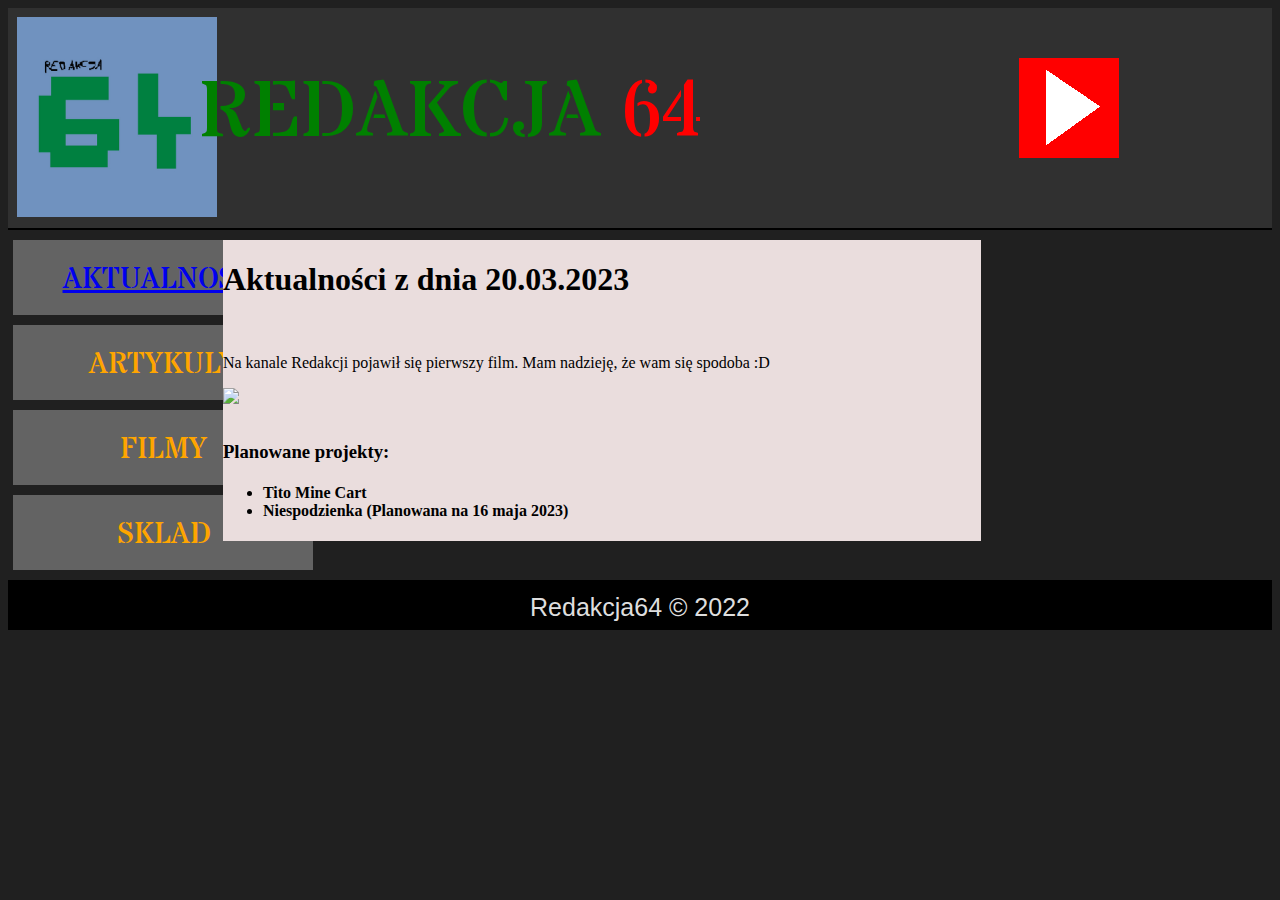
==== newest.html @ 9609a69b "Update newest.html" ====
<html>
    
<head>
    <meta charset="utf-8" />
    <title>Redakcja 64 - Aktualności</title>
    
    <link rel="stylesheet", href="style.css", type="text/css" />
    <link rel="preconnect" href="https://fonts.googleapis.com">
    <link rel="preconnect" href="https://fonts.gstatic.com" crossorigin>
    <link href="https://fonts.googleapis.com/css2?family=Stardos+Stencil:wght@700&display=swap" rel="stylesheet">
</head>
  
<body>
    <!-- Górna część strony (Logo, tytuł) -->
<div id = "head">

<div id = "logo"><a href="index.html"><img src="logo.png" width="200" height="200" alt="logo"/></a></div>
<div id = "title"><font color="green">REDAKCJA</font><font color="red">  64</font></div>
<div id = "upright">
<div class = "social"><a href="https://www.youtube.com/channel/UCyhXyE3aObZPQD98D6JVaVQ"><img src="youtube.png" width="100" height="100", alt="youtube" /></a></div>
<div class = "social"></div>
</div>

</div>

<div id="underhead"></div>

<!-- Lewa część strony (Odnośniki) -->
<div id="mid">
<div id = "left">
<div class = "choose"><div class="choose-content"><a href="newest.html">AKTUALNOSCI</a></div></div>
<div class = "choose"><div class="choose-content">ARTYKULY</div></div>
<div class = "choose"><div class="choose-content">FILMY</div></div>
<div class = "choose"><div class="choose-content">SKLAD</div></div>
</div>

<!--Środkowa część strony (Teksty, Artykuły) -->
  <div id = "center"><h1>Aktualności z dnia 20.03.2023</h1><br />
    <p>Na kanale Redakcji pojawił się pierwszy film. Mam nadzieję, że wam się spodoba :D</p>
      <a href="https://www.youtube.com/watch?v=wobleZutpNU"><img src = "hugoMiniatura.png" /></a>
    <br /><br />
    <h3>Planowane projekty:</h3>
    <h4><ul>
      <li>Tito Mine Cart</li>
      <li>Niespodzienka (Planowana na 16 maja 2023)</li>
    </ul></h4>
<!-- Prawa część strony (Reklamy, itp.) -->
<div id = "right"></div>
</div>

<div id="undermid"></div>

<!--Dolna część strony (stópka) -->
<div id = "down">
<div id="down-content">Redakcja64 &copy 2022</div>
</div>

    
    
  </body>
</html>
---- style.css ----
body{
	background-color:#202020;
}

#head{
	position:relative;
	width:100%;
	height:220px;
	background-color:#303030;
}
#logo{
	position:absolute;
	left:0.75%;
	top:4%;
	float:left;
	width:200px;
}
#title{
	position:absolute;
	float:left;
	left:15%;
	margin-top:50px;
	font-size:80px;
	font-family: 'Stardos Stencil', cursive;
}
#upright{
	float:left;
	margin-top:50px;
	position:absolute;
	left:80%;
	background-color:#303030;
}
.social{
	float:left;
	width:100px;
	height:100px;
}

#mid{
	position:relative;
	width:100%;
}

#left{
	float:left;
}
.choose{
	position:relative;
	clear:both;
	width:300px;
	height:75px;
	margin-top:10px;
	margin-left:5px;
	background-color:#636363;
}

.choose-content{
	position:absolute;
	width:100%;
	top:25%;
	text-align:center;
	color:orange;
	font-family:'Stardos Stencil', cursive;
	font-size:30px;
}

#center{
	position:absolute;
	float:left;
	width:60%;
	margin-top:10px;
	left:17%;
	height:auto;
	background-color:#EADDDD;
}

#undermid{
	clear:both;
	width:100%;
	height:10px;
}


#down{
	position:relative;
	height:50px;
	background-color:black;
	color:#DEDEDE;
	font-size:25px;
	font-family:Arial;
	clear:both;
}
#down-content{
	position:absolute;
	top:25%;
	width:100%;
	text-align:center;
}
#underhead{
	clear:both;
	width:100%;
	top:10%;
	height:2px;
	background-color:black;
}
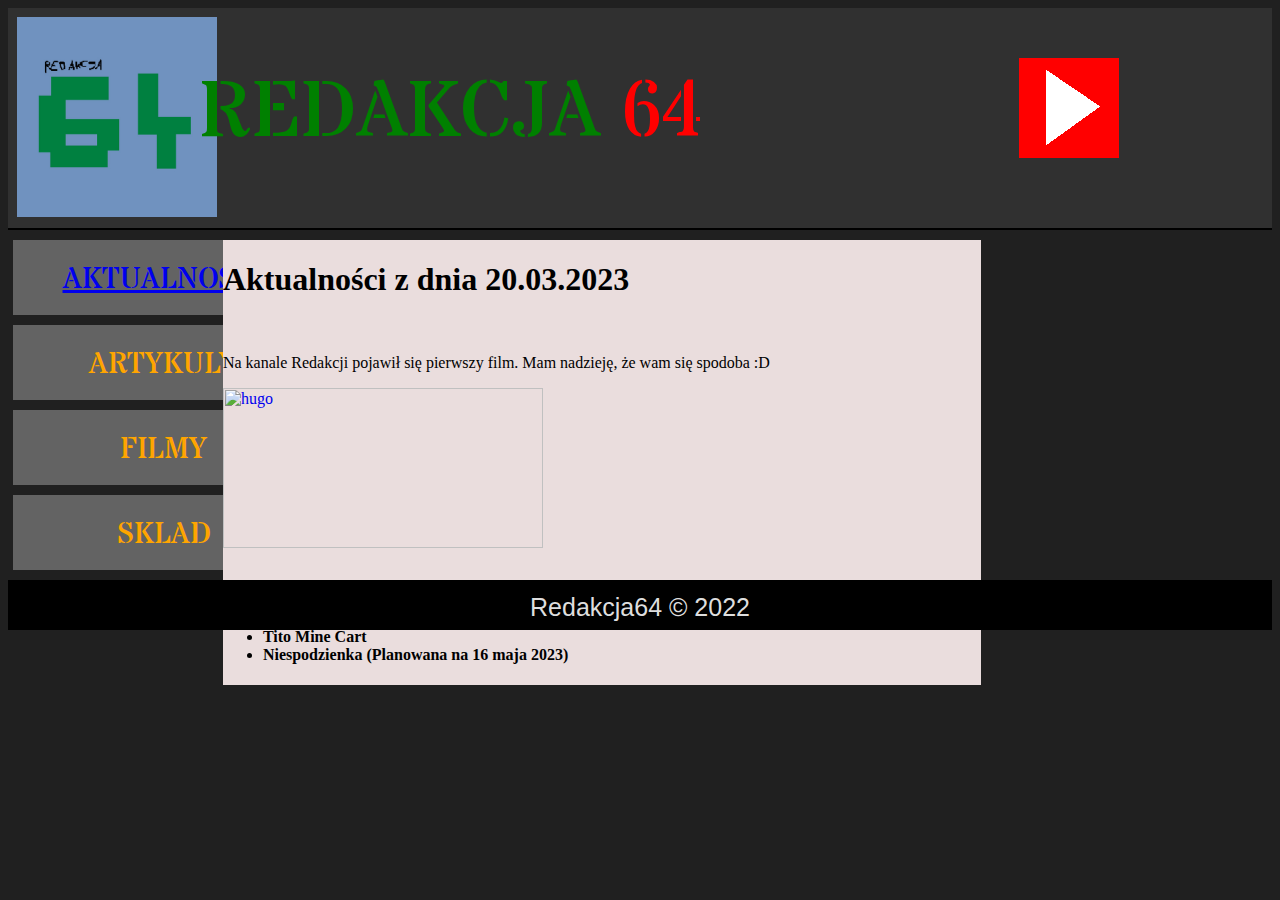
==== commit ddd01ccb: "Obrazek" ====
--- a/newest.html
+++ b/newest.html
@@ -37,7 +37,7 @@
 <!--Środkowa część strony (Teksty, Artykuły) -->
   <div id = "center"><h1>Aktualności z dnia 20.03.2023</h1><br />
     <p>Na kanale Redakcji pojawił się pierwszy film. Mam nadzieję, że wam się spodoba :D</p>
-      <a href="https://www.youtube.com/watch?v=wobleZutpNU"><img src = "hugoMiniatura.png" /></a>
+      <a href="https://www.youtube.com/watch?v=wobleZutpNU"><img src = "hugoMiniatura.png", width="320", height="160", alt="hugo" /></a>
     <br /><br />
     <h3>Planowane projekty:</h3>
     <h4><ul>
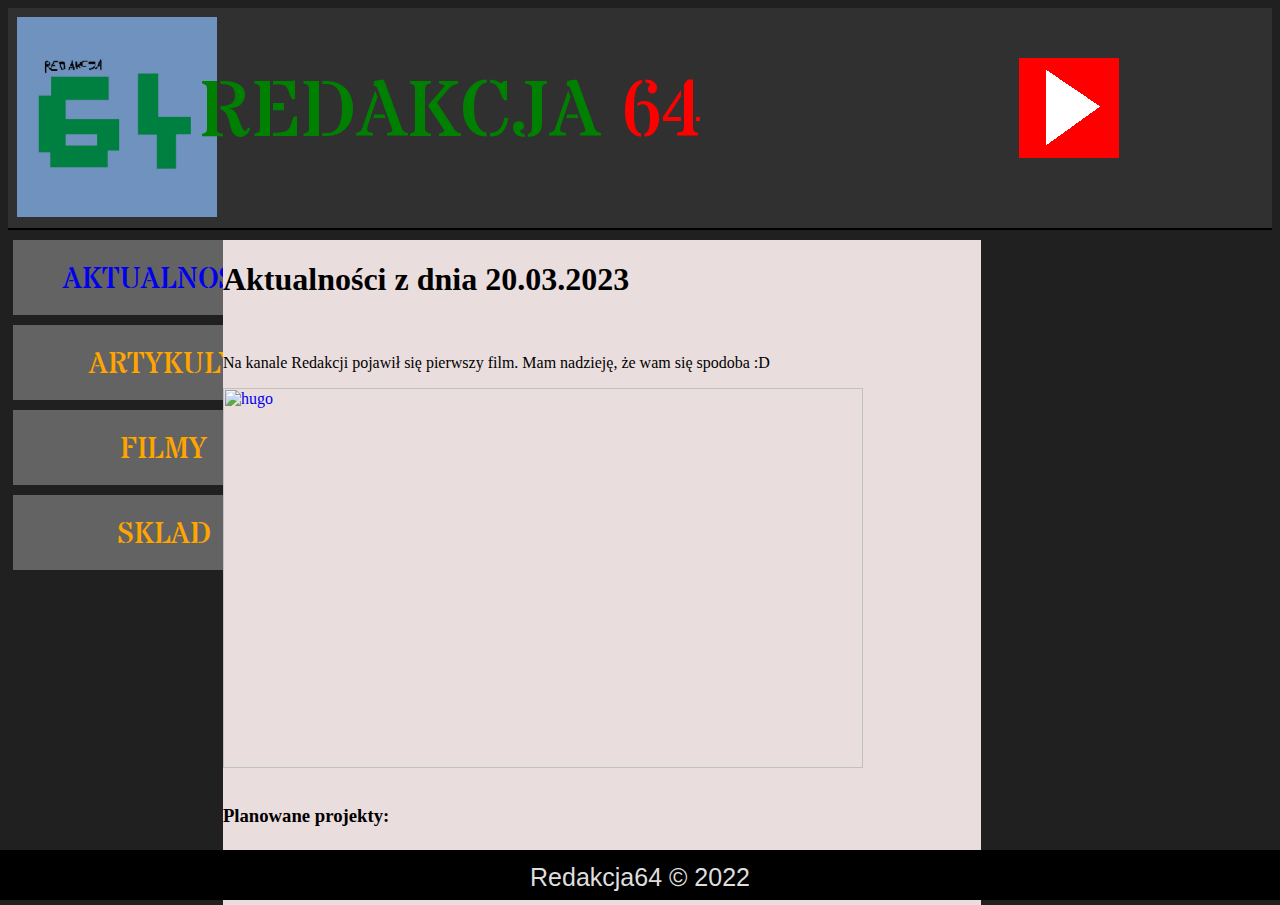
==== commit 0e5fc6c2: "Naprawienie problemów ze stopką i obrazkiem" ====
--- a/newest.html
+++ b/newest.html
@@ -37,7 +37,7 @@
 <!--Środkowa część strony (Teksty, Artykuły) -->
   <div id = "center"><h1>Aktualności z dnia 20.03.2023</h1><br />
     <p>Na kanale Redakcji pojawił się pierwszy film. Mam nadzieję, że wam się spodoba :D</p>
-      <a href="https://www.youtube.com/watch?v=wobleZutpNU"><img src = "hugoMiniatura.png", width="320", height="160", alt="hugo" /></a>
+    <a href="https://www.youtube.com/watch?v=wobleZutpNU"><img src = "https://github.com/Zab00leq/Zab00leq.github.io/blob/main/hugoMiniatura.PNG?raw=true", width="640", height="380", alt="hugo" /></a>
     <br /><br />
     <h3>Planowane projekty:</h3>
     <h4><ul>
--- a/style.css
+++ b/style.css
@@ -1,3 +1,20 @@
+a:link{
+	text-decoration:none;
+}
+
+a:visited{
+	text-decoration:none;
+	color:orange;
+}
+
+a:hover{
+	text-decoration:none;
+}
+
+a:active{
+	text-decoration:none;
+}
+
 body{
 	background-color:#202020;
 }
@@ -75,6 +92,7 @@
 }
 
 #undermid{
+
 	clear:both;
 	width:100%;
 	height:10px;
@@ -82,7 +100,10 @@
 
 
 #down{
-	position:relative;
+	position: fixed;
+	left: 0;
+	bottom: 0;
+	width: 100%;
 	height:50px;
 	background-color:black;
 	color:#DEDEDE;
@@ -95,6 +116,7 @@
 	top:25%;
 	width:100%;
 	text-align:center;
+	clear:both;
 }
 #underhead{
 	clear:both;
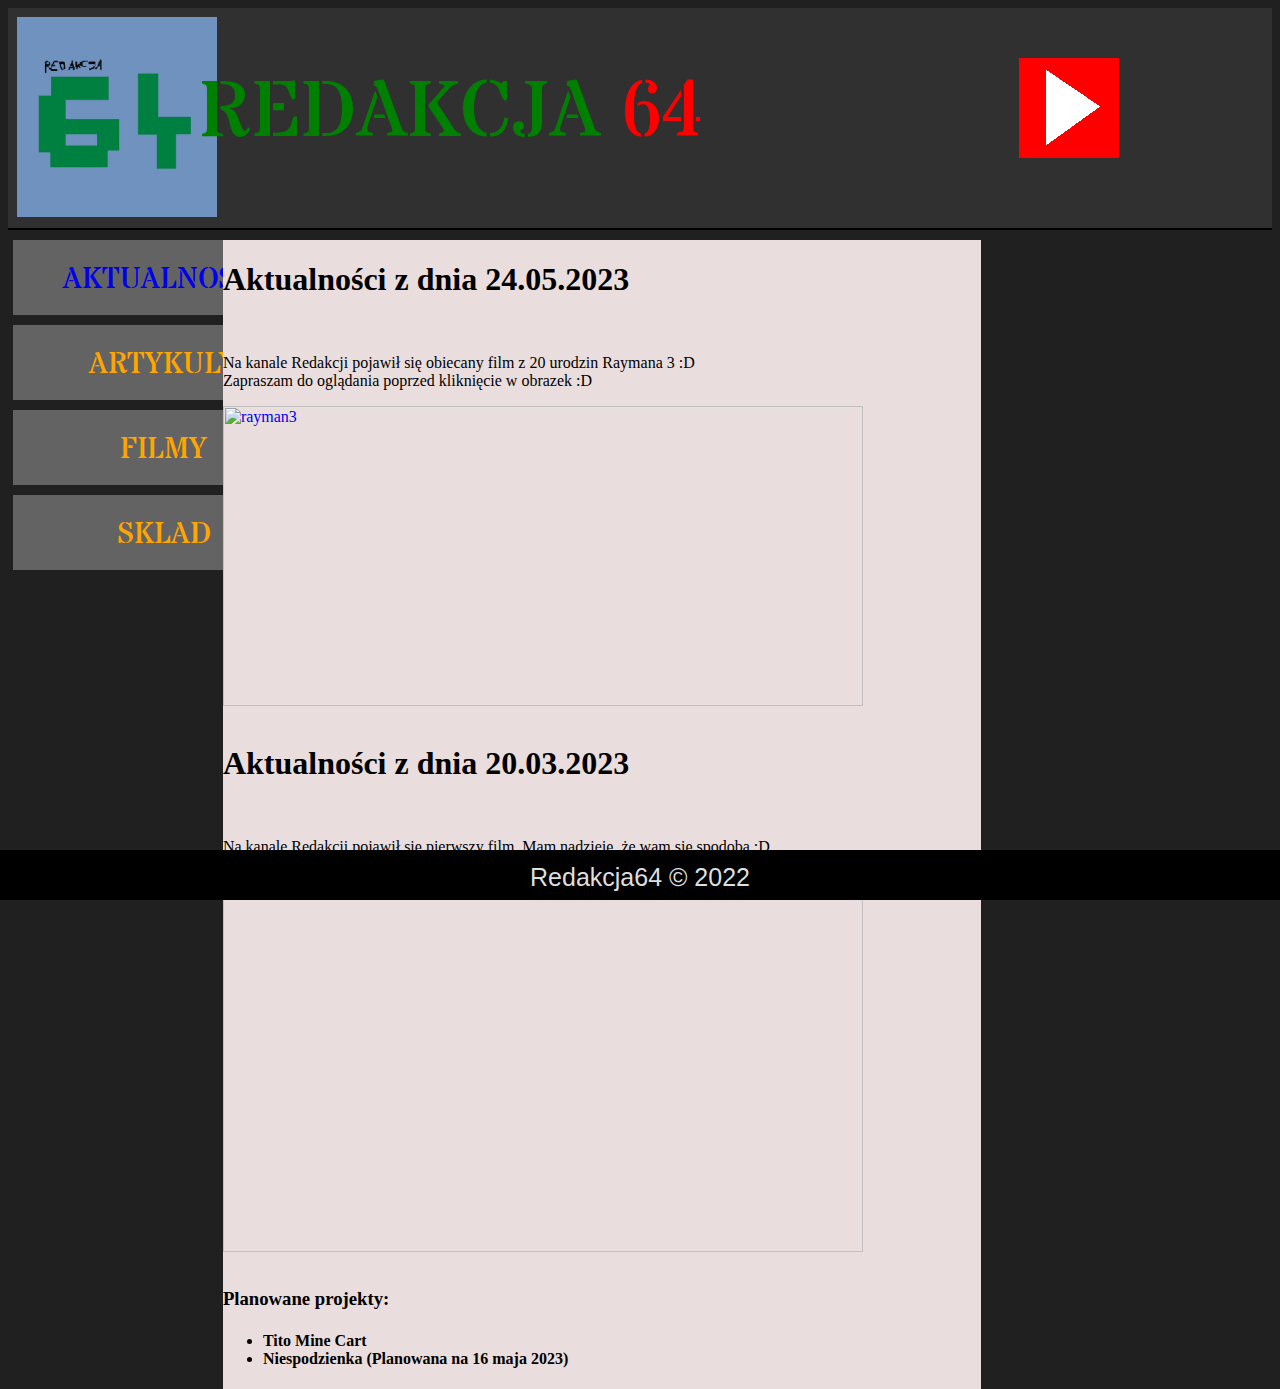
==== commit c152862c: "Update newest.html" ====
--- a/newest.html
+++ b/newest.html
@@ -35,7 +35,14 @@
 </div>
 
 <!--Środkowa część strony (Teksty, Artykuły) -->
-  <div id = "center"><h1>Aktualności z dnia 20.03.2023</h1><br />
+    
+  <div id = "center">
+    <h1>Aktualności z dnia 24.05.2023</h1><br />
+    <p>Na kanale Redakcji pojawił się obiecany film z 20 urodzin Raymana 3 :D<br />
+    Zapraszam do oglądania poprzed kliknięcie w obrazek :D</p>
+    <a href="https://www.youtube.com/watch?v=tsYxlFn8lxw"><img src="https://github.com/Zab00leq/Zab00leq.github.io/blob/main/Rayman3.png?raw=true", width="640", height="300", alt="rayman3" /></a>
+    <br /><br />
+    <h1>Aktualności z dnia 20.03.2023</h1><br />
     <p>Na kanale Redakcji pojawił się pierwszy film. Mam nadzieję, że wam się spodoba :D</p>
     <a href="https://www.youtube.com/watch?v=wobleZutpNU"><img src = "https://github.com/Zab00leq/Zab00leq.github.io/blob/main/hugoMiniatura.PNG?raw=true", width="640", height="380", alt="hugo" /></a>
     <br /><br />
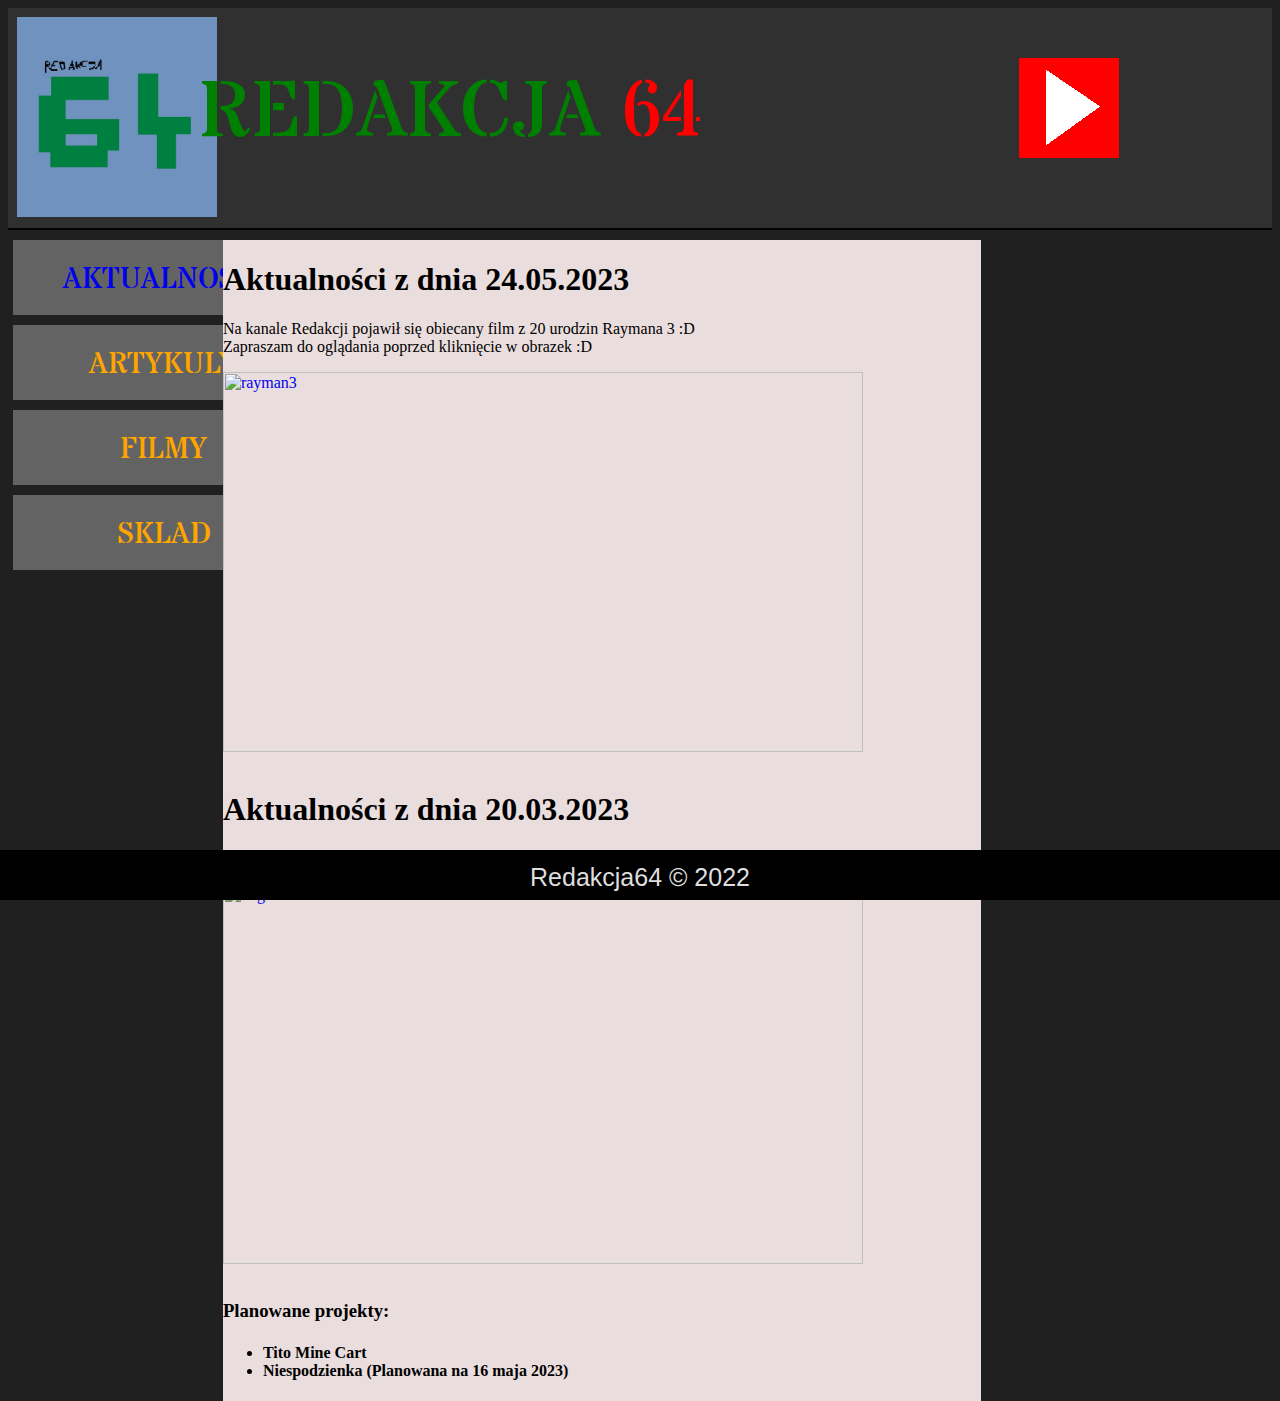
==== commit fa093fb1: "Update newest.html" ====
--- a/newest.html
+++ b/newest.html
@@ -37,12 +37,12 @@
 <!--Środkowa część strony (Teksty, Artykuły) -->
     
   <div id = "center">
-    <h1>Aktualności z dnia 24.05.2023</h1><br />
+    <h1>Aktualności z dnia 24.05.2023</h1>
     <p>Na kanale Redakcji pojawił się obiecany film z 20 urodzin Raymana 3 :D<br />
     Zapraszam do oglądania poprzed kliknięcie w obrazek :D</p>
-    <a href="https://www.youtube.com/watch?v=tsYxlFn8lxw"><img src="https://github.com/Zab00leq/Zab00leq.github.io/blob/main/Rayman3.png?raw=true", width="640", height="300", alt="rayman3" /></a>
+    <a href="https://www.youtube.com/watch?v=tsYxlFn8lxw"><img src="https://github.com/Zab00leq/Zab00leq.github.io/blob/main/Rayman3.png?raw=true", width="640", height="380", alt="rayman3" /></a>
     <br /><br />
-    <h1>Aktualności z dnia 20.03.2023</h1><br />
+    <h1>Aktualności z dnia 20.03.2023</h1>
     <p>Na kanale Redakcji pojawił się pierwszy film. Mam nadzieję, że wam się spodoba :D</p>
     <a href="https://www.youtube.com/watch?v=wobleZutpNU"><img src = "https://github.com/Zab00leq/Zab00leq.github.io/blob/main/hugoMiniatura.PNG?raw=true", width="640", height="380", alt="hugo" /></a>
     <br /><br />
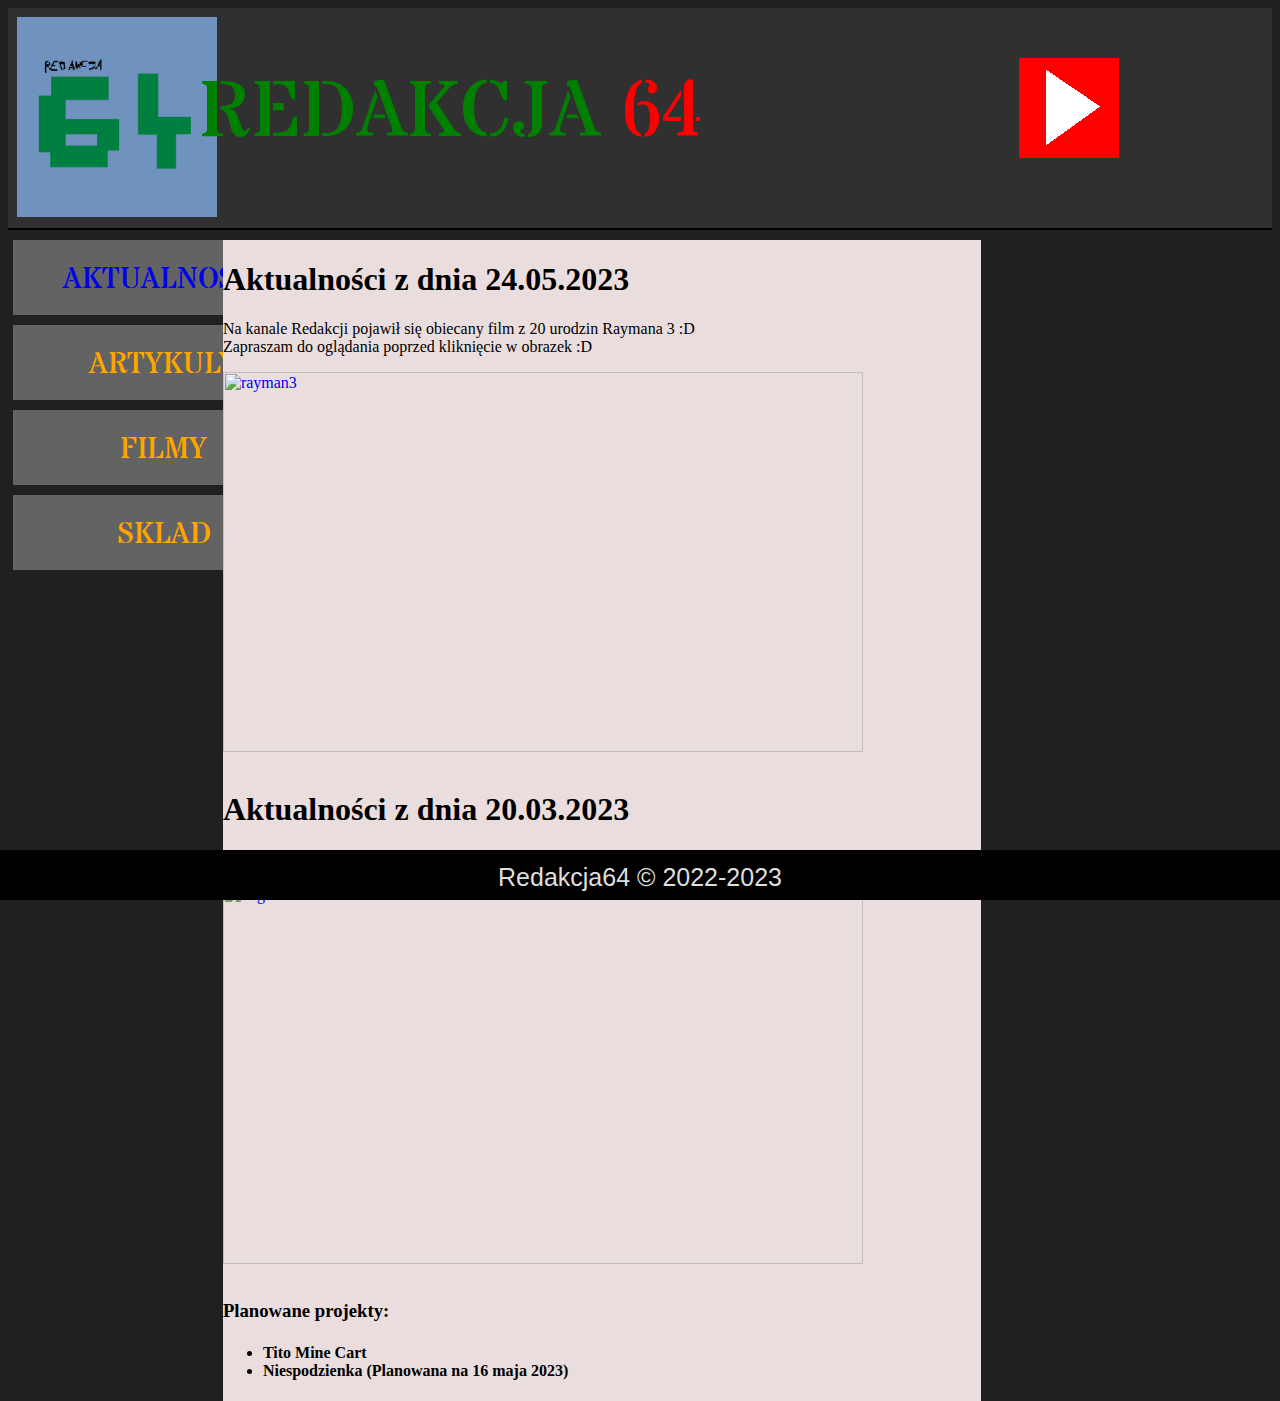
==== commit 2475376f: "Update newest.html" ====
--- a/newest.html
+++ b/newest.html
@@ -59,7 +59,7 @@
 
 <!--Dolna część strony (stópka) -->
 <div id = "down">
-<div id="down-content">Redakcja64 &copy 2022</div>
+<div id="down-content">Redakcja64 &copy 2022-2023</div>
 </div>
 
     
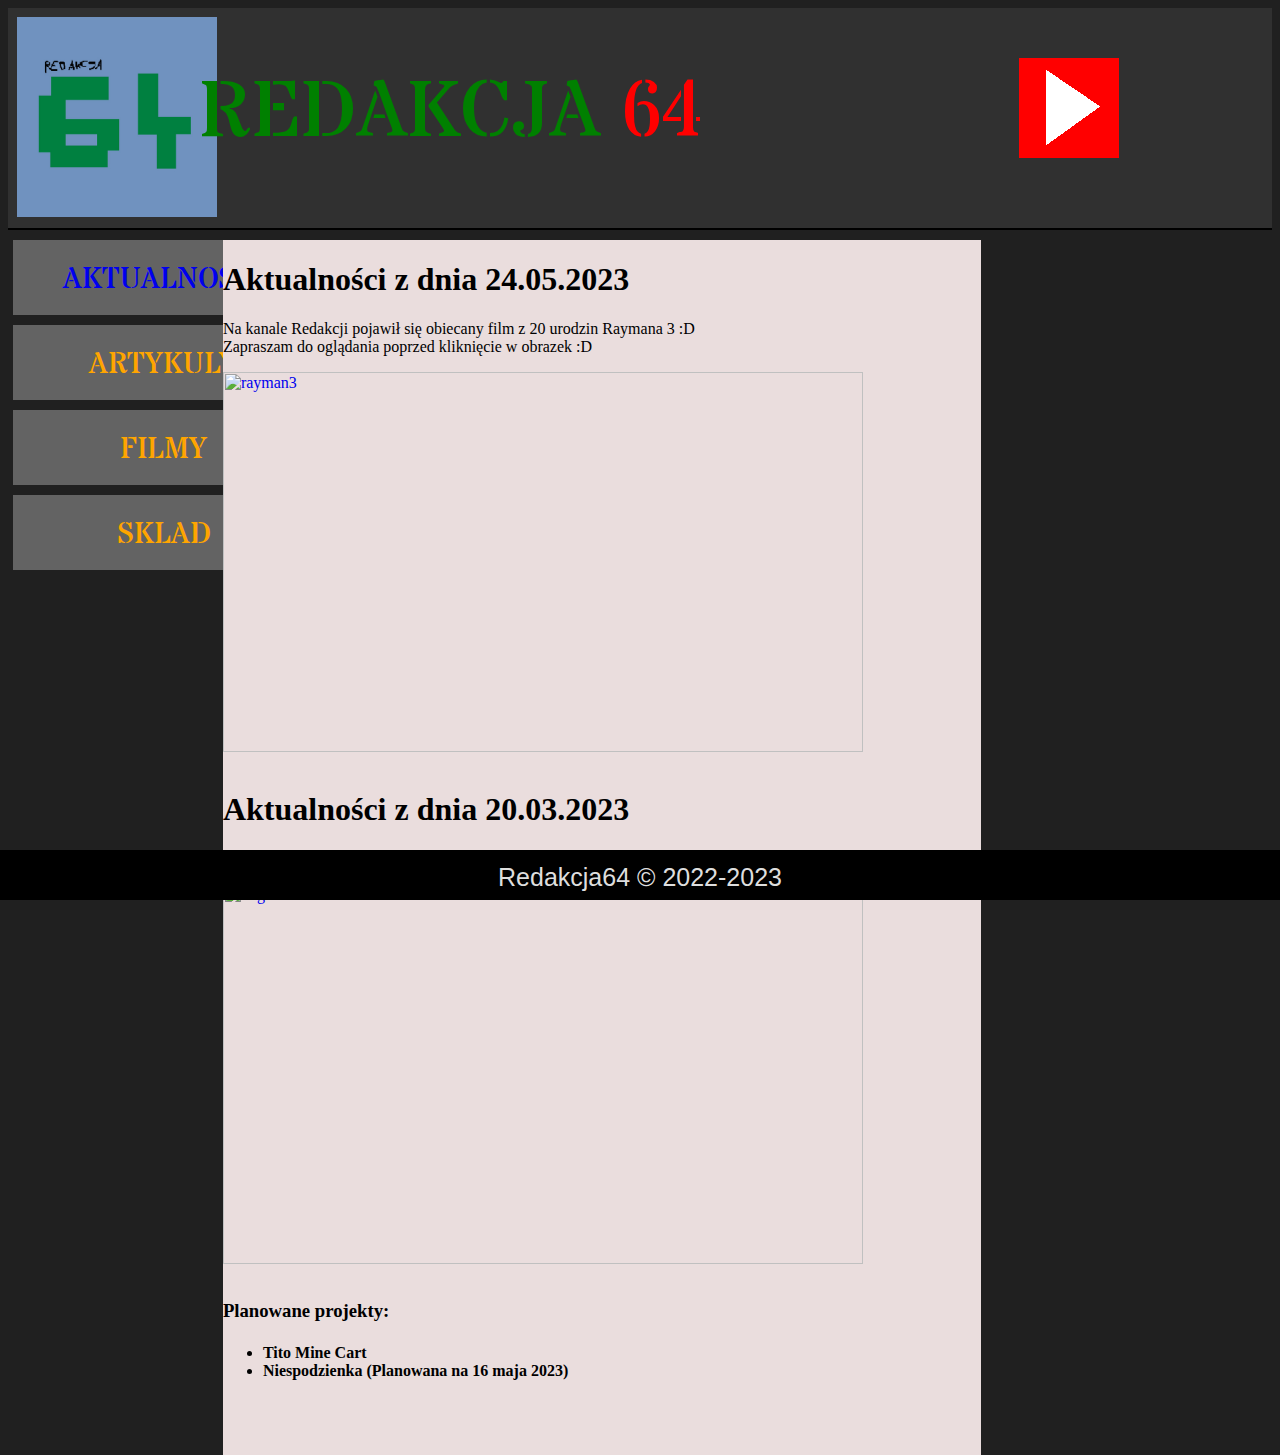
==== commit 2ac573b6: "Update newest.html" ====
--- a/newest.html
+++ b/newest.html
@@ -51,6 +51,7 @@
       <li>Tito Mine Cart</li>
       <li>Niespodzienka (Planowana na 16 maja 2023)</li>
     </ul></h4>
+    <br/ ><br /><br />
 <!-- Prawa część strony (Reklamy, itp.) -->
 <div id = "right"></div>
 </div>
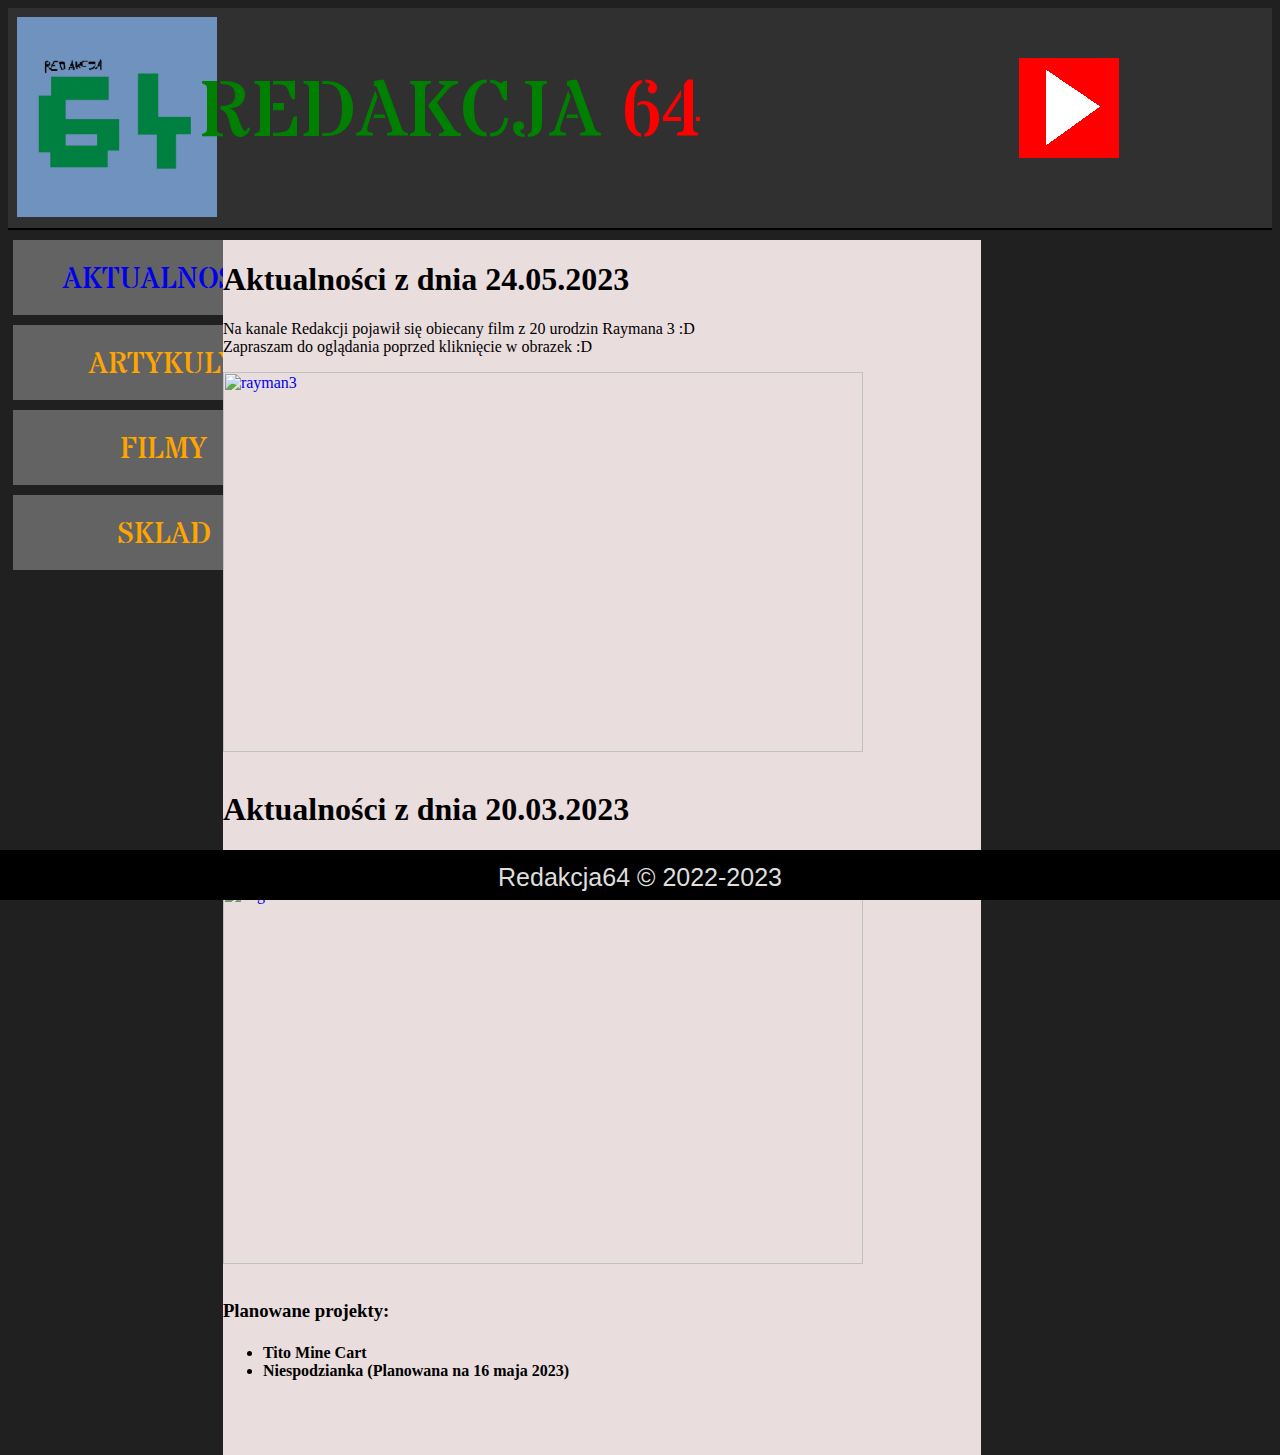
==== commit 6b02b91c: "Update newest.html" ====
--- a/newest.html
+++ b/newest.html
@@ -49,7 +49,7 @@
     <h3>Planowane projekty:</h3>
     <h4><ul>
       <li>Tito Mine Cart</li>
-      <li>Niespodzienka (Planowana na 16 maja 2023)</li>
+      <li>Niespodzianka (Planowana na 16 maja 2023)</li>
     </ul></h4>
     <br/ ><br /><br />
 <!-- Prawa część strony (Reklamy, itp.) -->
--- a/style.css
+++ b/style.css
@@ -96,6 +96,7 @@
 	clear:both;
 	width:100%;
 	height:10px;
+	margin-top:10px;
 }
 
 
